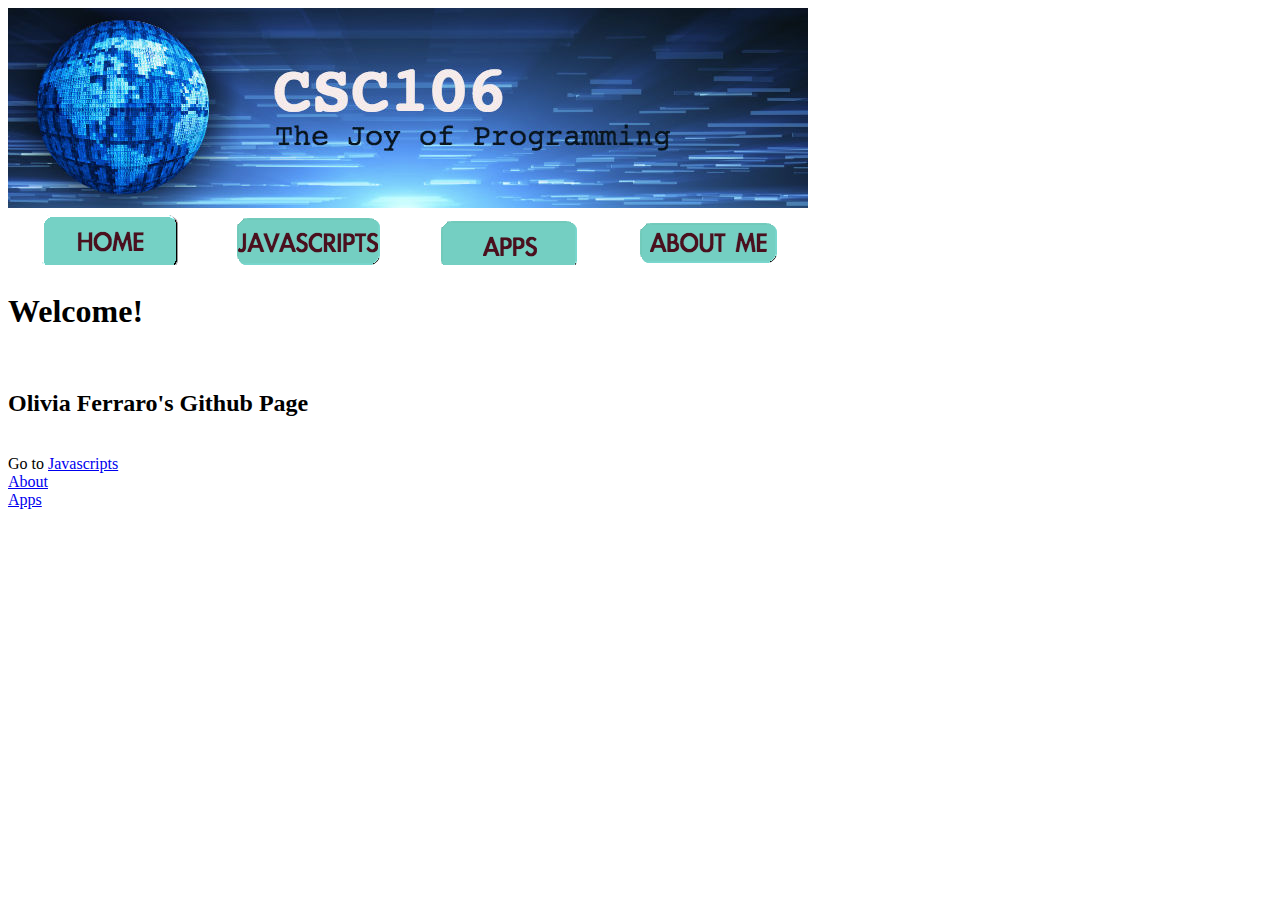
==== index.html @ a455b783 "Update index.html" ====
<!DOCTYPE html>
<html>
<head>
  <link rel="stylesheet" type="text/css" href="style.css">
</head>
<body>
  <title>Programming Portfolio</title>
  <img src="csc106_banner.jpg">
  <table id="navtable">
    <tr>
      <td id="navtd"><img src="home.png"></td>
      <td id="navtd"><img src="javascripts.png"></td>
      <td id="navtd"><img src="apps.png"></td>
      <td id="navtd"><img src="about me.png"</td>
    </tr>
  </table>
  <h1>Welcome!</h1>
  <br>
  <h2>Olivia Ferraro's Github Page</h2>
  <br> Go to
  <a href="javascripts.html">Javascripts</a><br>
  <a href="about.html">About</a><br>
  <a href="apps.html">Apps</a>
</body>
</html>
---- style.css ----
#navtable { width: 800px;}
#navtd { width: 200px; text-align:center;}
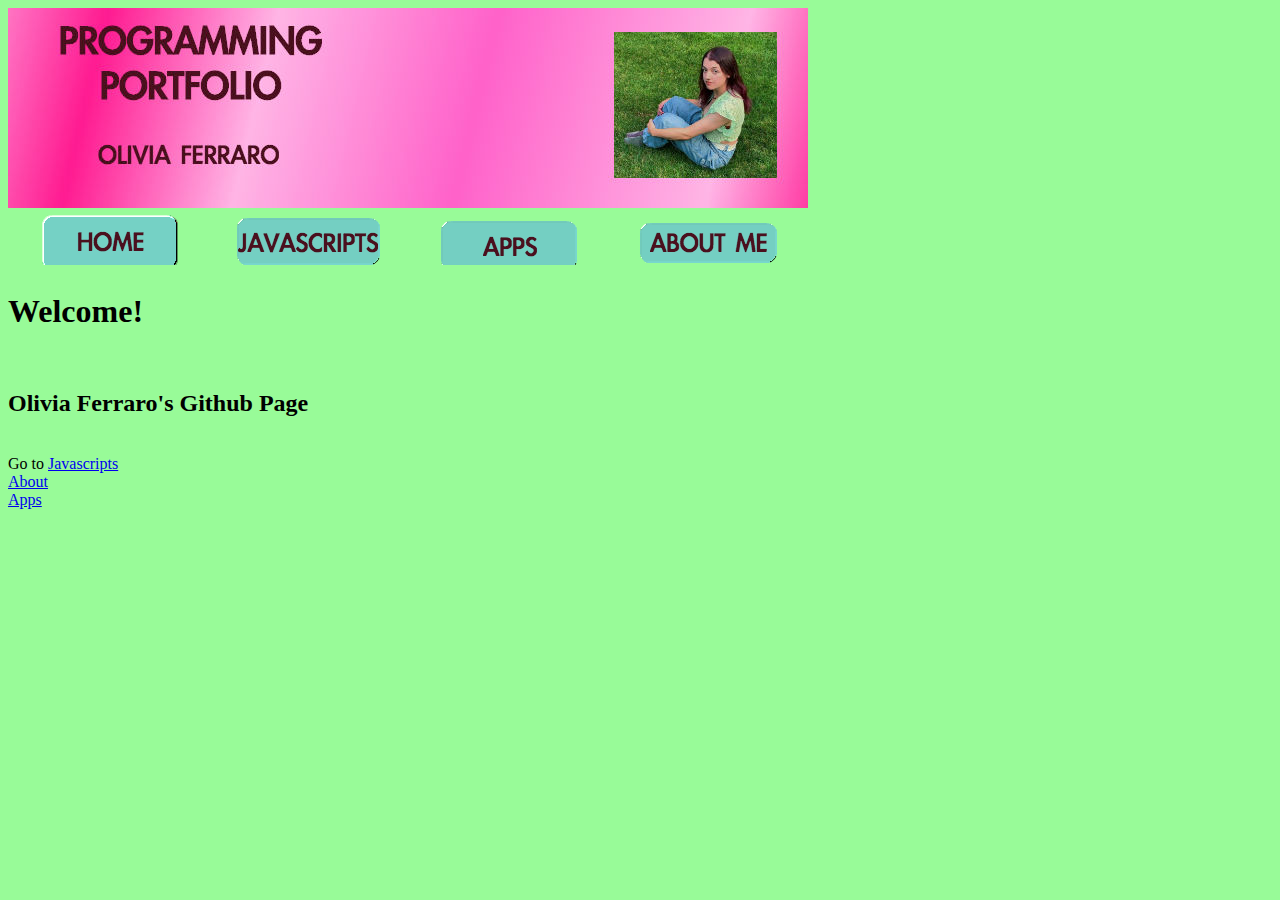
==== commit 3e0dd6f5: "Update index.html" ====
--- a/index.html
+++ b/index.html
@@ -5,7 +5,7 @@
 </head>
 <body>
   <title>Programming Portfolio</title>
-  <img src="csc106_banner.jpg">
+  <img src="mybanner.jpg">
   <table id="navtable">
     <tr>
       <td id="navtd"><img src="home.png"></td>
--- a/style.css
+++ b/style.css
@@ -1,2 +1,4 @@
+body {background-color: #98FB98;}
 #navtable { width: 800px;}
 #navtd { width: 200px; text-align:center;}
+
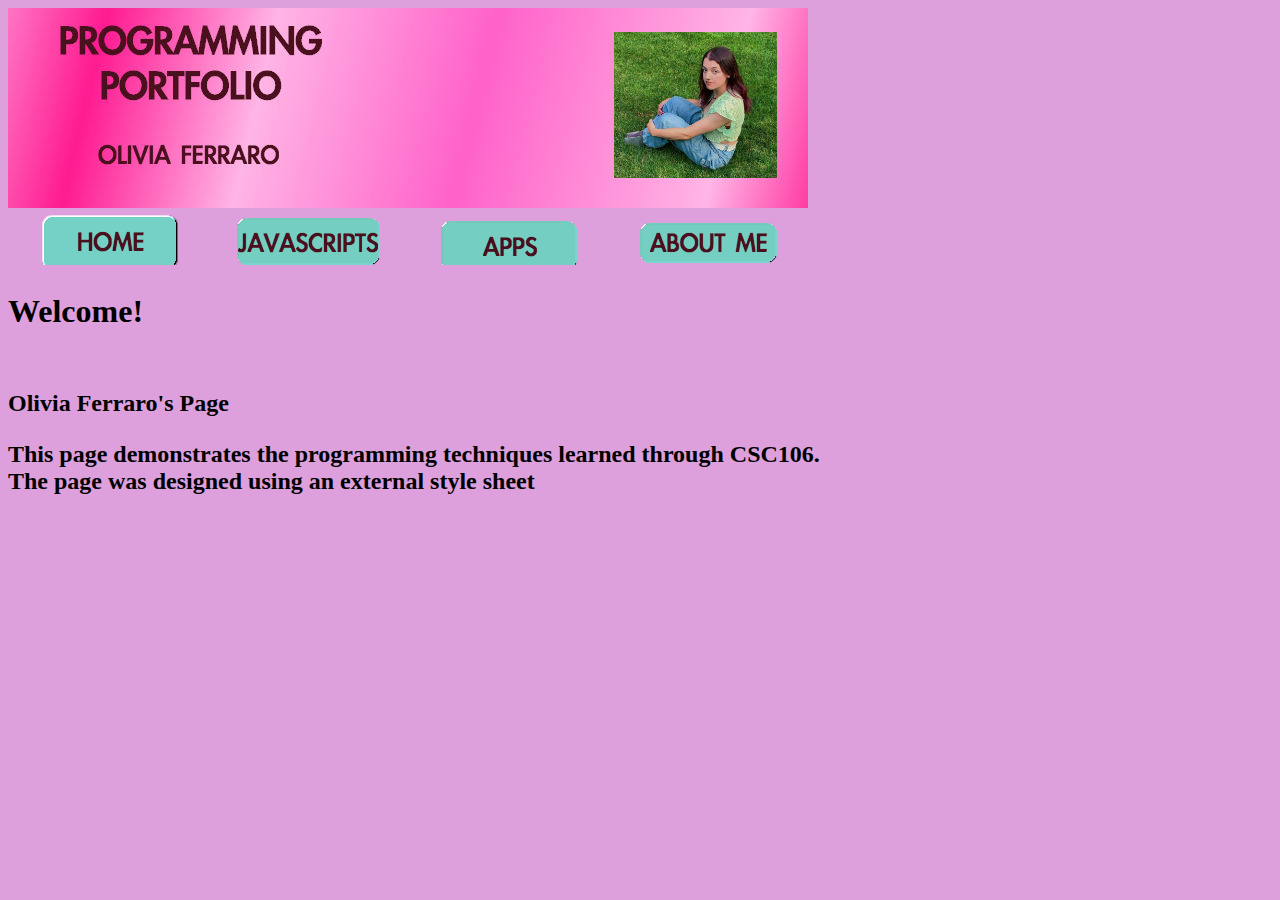
==== commit a394a16d: "Update index.html" ====
--- a/index.html
+++ b/index.html
@@ -9,17 +9,15 @@
   <table id="navtable">
     <tr>
       <td id="navtd"><img src="home.png"></td>
-      <td id="navtd"><img src="javascripts.png"></td>
-      <td id="navtd"><img src="apps.png"></td>
-      <td id="navtd"><img src="about me.png"</td>
+      <td id="navtd"><a href="javascripts.html"><img src="javascripts.png"></a></td>
+      <td id="navtd"><a href="about.html"><img src="apps.png"></a></td>
+      <td id="navtd"><a href="apps.html"><img src="about me.png"></a></td>
     </tr>
   </table>
   <h1>Welcome!</h1>
   <br>
-  <h2>Olivia Ferraro's Github Page</h2>
-  <br> Go to
-  <a href="javascripts.html">Javascripts</a><br>
-  <a href="about.html">About</a><br>
-  <a href="apps.html">Apps</a>
+  <h2>Olivia Ferraro's Page
+ <p>This page demonstrates the programming techniques learned through CSC106.<br>
+   The page was designed using an external style sheet</p>
 </body>
 </html>
--- a/style.css
+++ b/style.css
@@ -1,4 +1,4 @@
-body {background-color: #98FB98;}
+body { background-color: #DDA0DD;}
 #navtable { width: 800px;}
 #navtd { width: 200px; text-align:center;}
 
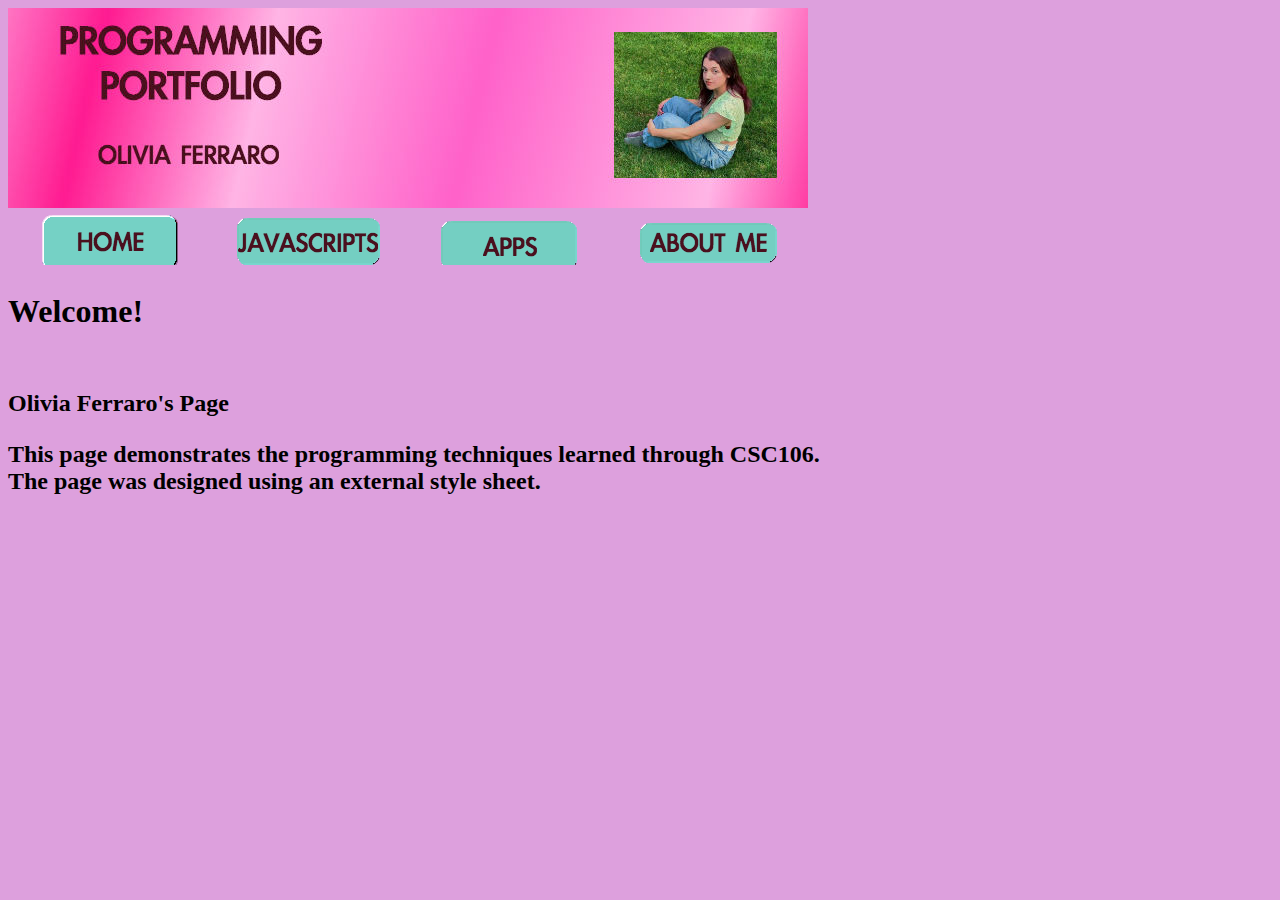
==== commit 06896f0e: "Update index.html" ====
--- a/index.html
+++ b/index.html
@@ -8,16 +8,16 @@
   <img src="mybanner.jpg">
   <table id="navtable">
     <tr>
-      <td id="navtd"><img src="home.png"></td>
-      <td id="navtd"><a href="javascripts.html"><img src="javascripts.png"></a></td>
-      <td id="navtd"><a href="about.html"><img src="apps.png"></a></td>
-      <td id="navtd"><a href="apps.html"><img src="about me.png"></a></td>
+      <td id="navtd"> <a href="index.html"> <img src="home.png"> </a> </td>
+      <td id="navtd"> <a href="javascripts.html"> <img src="javascripts.png"> </a></td>
+      <td id="navtd"> <a href="about.html"> <img src="apps.png"> </a> </td>
+      <td id="navtd"> <a href="apps.html"> <img src="about me.png"> </a> </td>
     </tr>
   </table>
   <h1>Welcome!</h1>
   <br>
-  <h2>Olivia Ferraro's Page
+  <h2>Olivia Ferraro's Page 
  <p>This page demonstrates the programming techniques learned through CSC106.<br>
-   The page was designed using an external style sheet</p>
+   The page was designed using an external style sheet.</p>
 </body>
 </html>
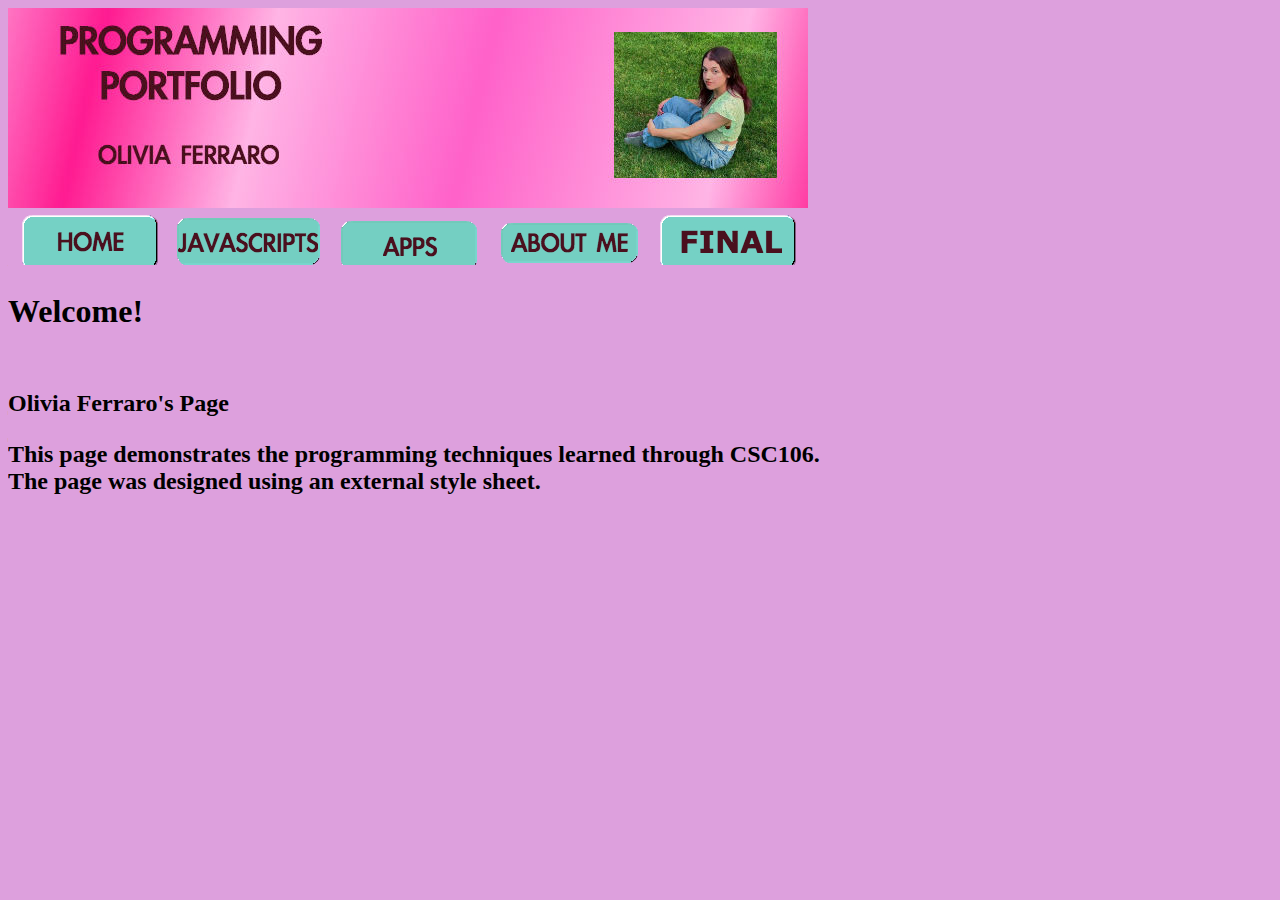
==== commit f55c1f50: "Update index.html" ====
--- a/index.html
+++ b/index.html
@@ -10,8 +10,9 @@
     <tr>
       <td id="navtd"> <a href="index.html"> <img src="home.png"> </a> </td>
       <td id="navtd"> <a href="javascripts.html"> <img src="javascripts.png"> </a></td>
-      <td id="navtd"> <a href="about.html"> <img src="apps.png"> </a> </td>
-      <td id="navtd"> <a href="apps.html"> <img src="about me.png"> </a> </td>
+      <td id="navtd"> <a href="apps.html"> <img src="apps.png"> </a> </td>
+      <td id="navtd"> <a href="about.html"> <img src="about me.png"> </a> </td>
+      <td id="navtd"> <a href="final.html"> <img src="final.png"> </a> </td>
     </tr>
   </table>
   <h1>Welcome!</h1>
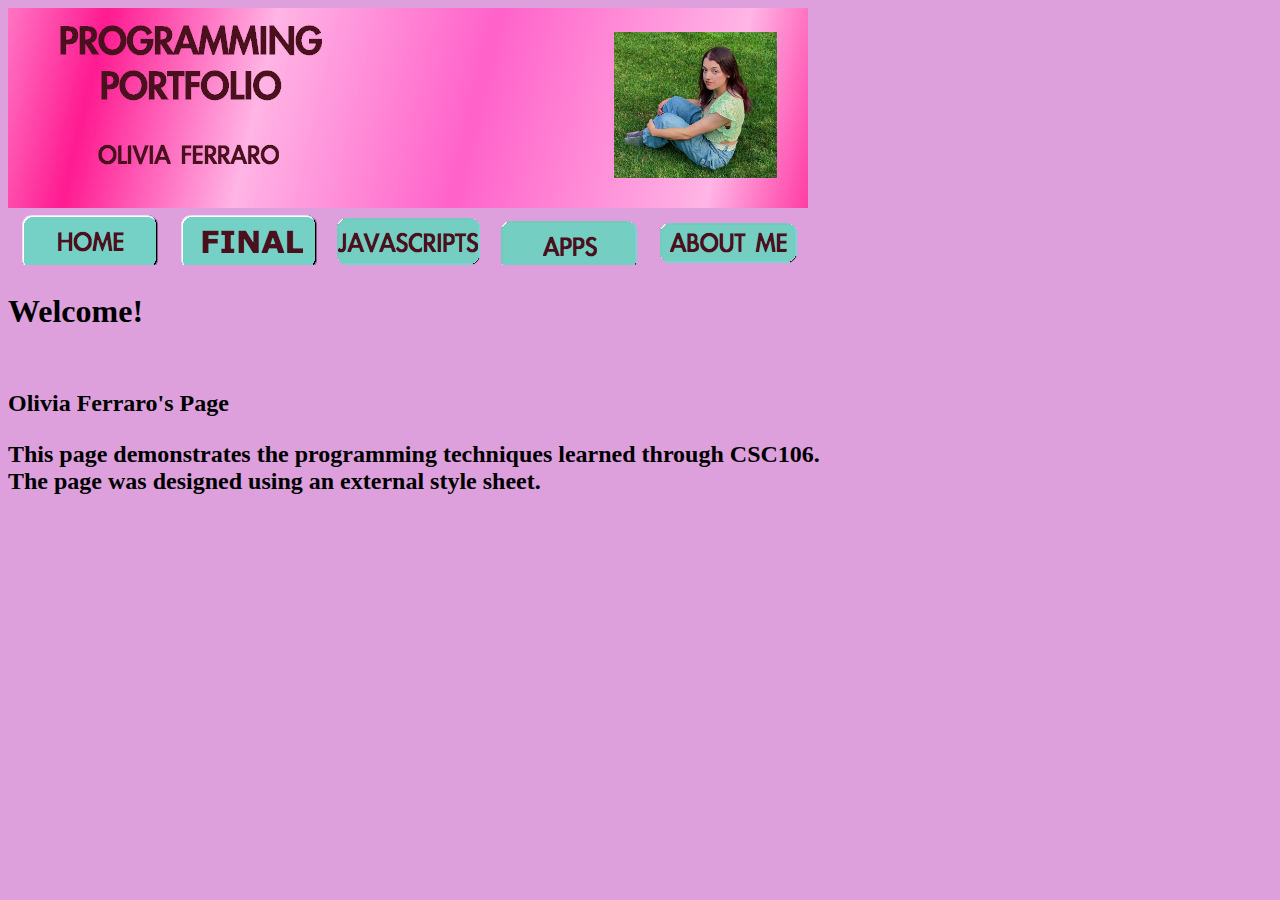
==== commit 9de30825: "Update index.html" ====
--- a/index.html
+++ b/index.html
@@ -9,10 +9,10 @@
   <table id="navtable">
     <tr>
       <td id="navtd"> <a href="index.html"> <img src="home.png"> </a> </td>
+      <td id="navtd"> <a href="final.html"> <img src="final.png"> </a> </td>
       <td id="navtd"> <a href="javascripts.html"> <img src="javascripts.png"> </a></td>
       <td id="navtd"> <a href="apps.html"> <img src="apps.png"> </a> </td>
       <td id="navtd"> <a href="about.html"> <img src="about me.png"> </a> </td>
-      <td id="navtd"> <a href="final.html"> <img src="final.png"> </a> </td>
     </tr>
   </table>
   <h1>Welcome!</h1>
--- a/style.css
+++ b/style.css
@@ -1,4 +1,4 @@
 body { background-color: #DDA0DD;}
 #navtable { width: 800px;}
-#navtd { width: 200px; text-align:center;}
+#navtd { width: 100px; text-align:center;}
 
